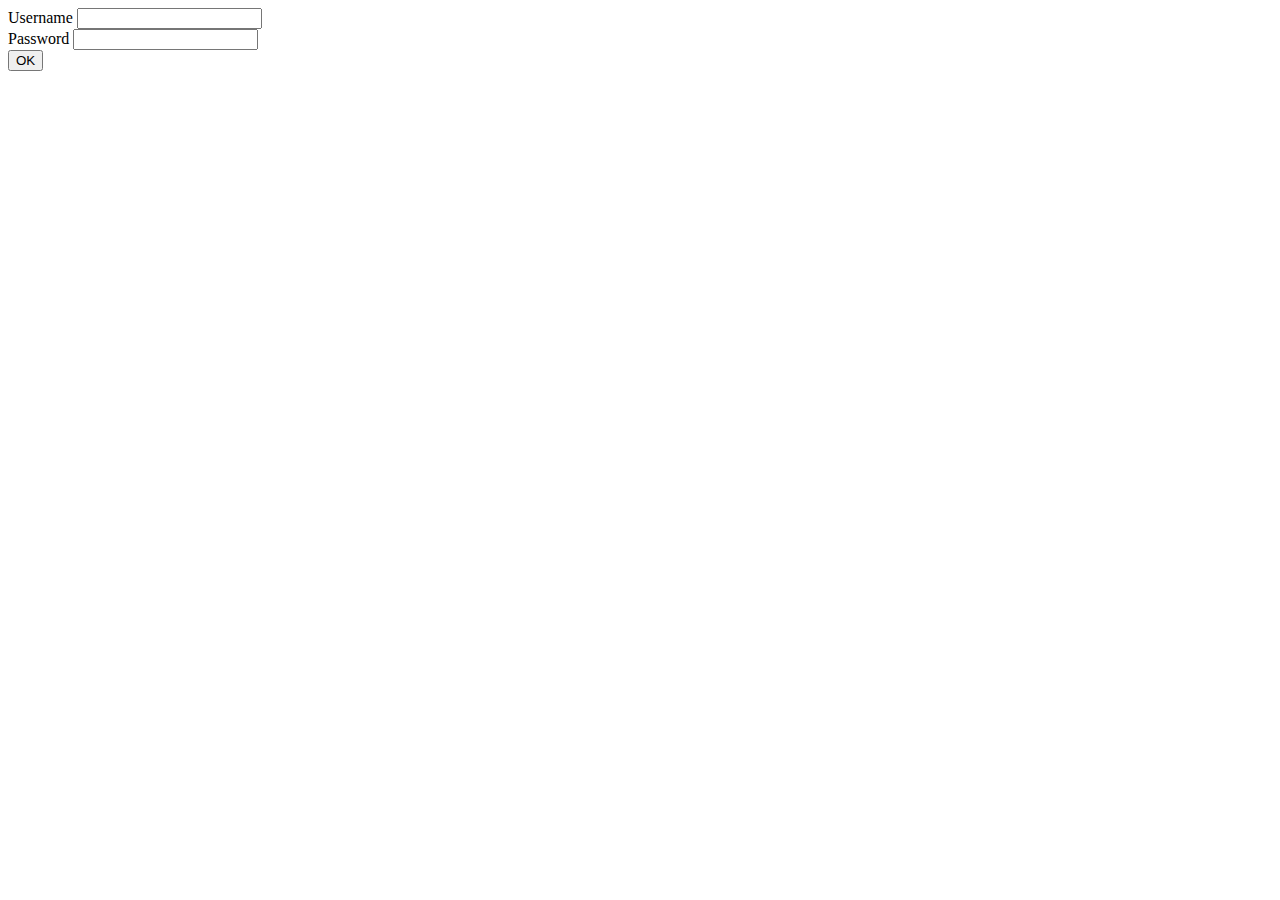
==== MPhuong/form1.html @ b87e9f70 "init" ====
<!DOCTYPE html>
<html>
<head>
    <title></title>
</head>
<body>
       <form method="post" action="form1.php" name="main-form">
           Username
           <input type="text" name="username"/>
           <br />
           Password
           <input type="password" name="password"/>
           <br />
           <input type="submit" value="OK"/>
       </form>
</body>
</html>
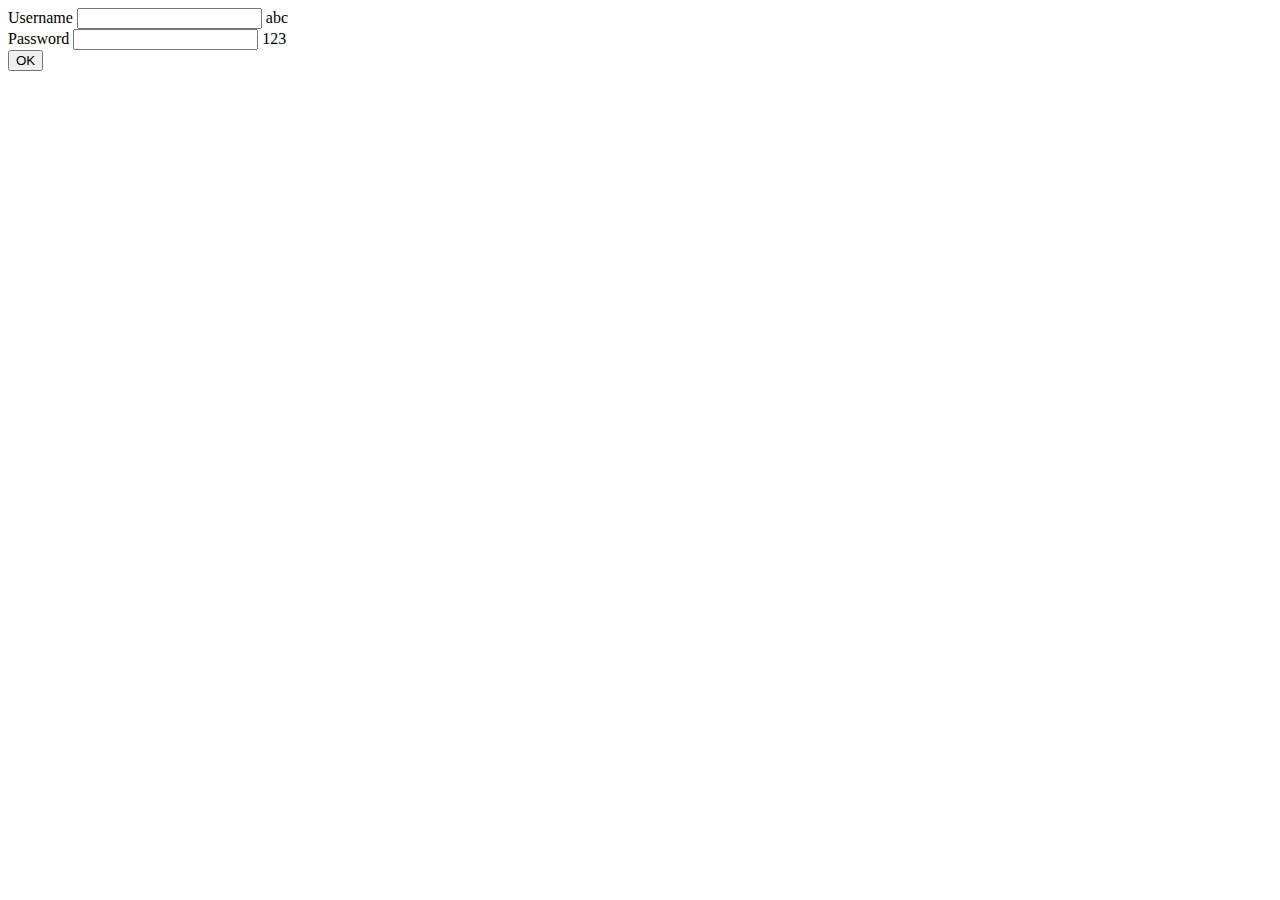
==== commit 9d0127be: "init" ====
--- a/MPhuong/form1.html
+++ b/MPhuong/form1.html
@@ -6,10 +6,10 @@
 <body>
        <form method="post" action="form1.php" name="main-form">
            Username
-           <input type="text" name="username"/>
+           <input type="text" name="username"/>  abc
            <br />
            Password
-           <input type="password" name="password"/>
+           <input type="password" name="password"/> 123
            <br />
            <input type="submit" value="OK"/>
        </form>
